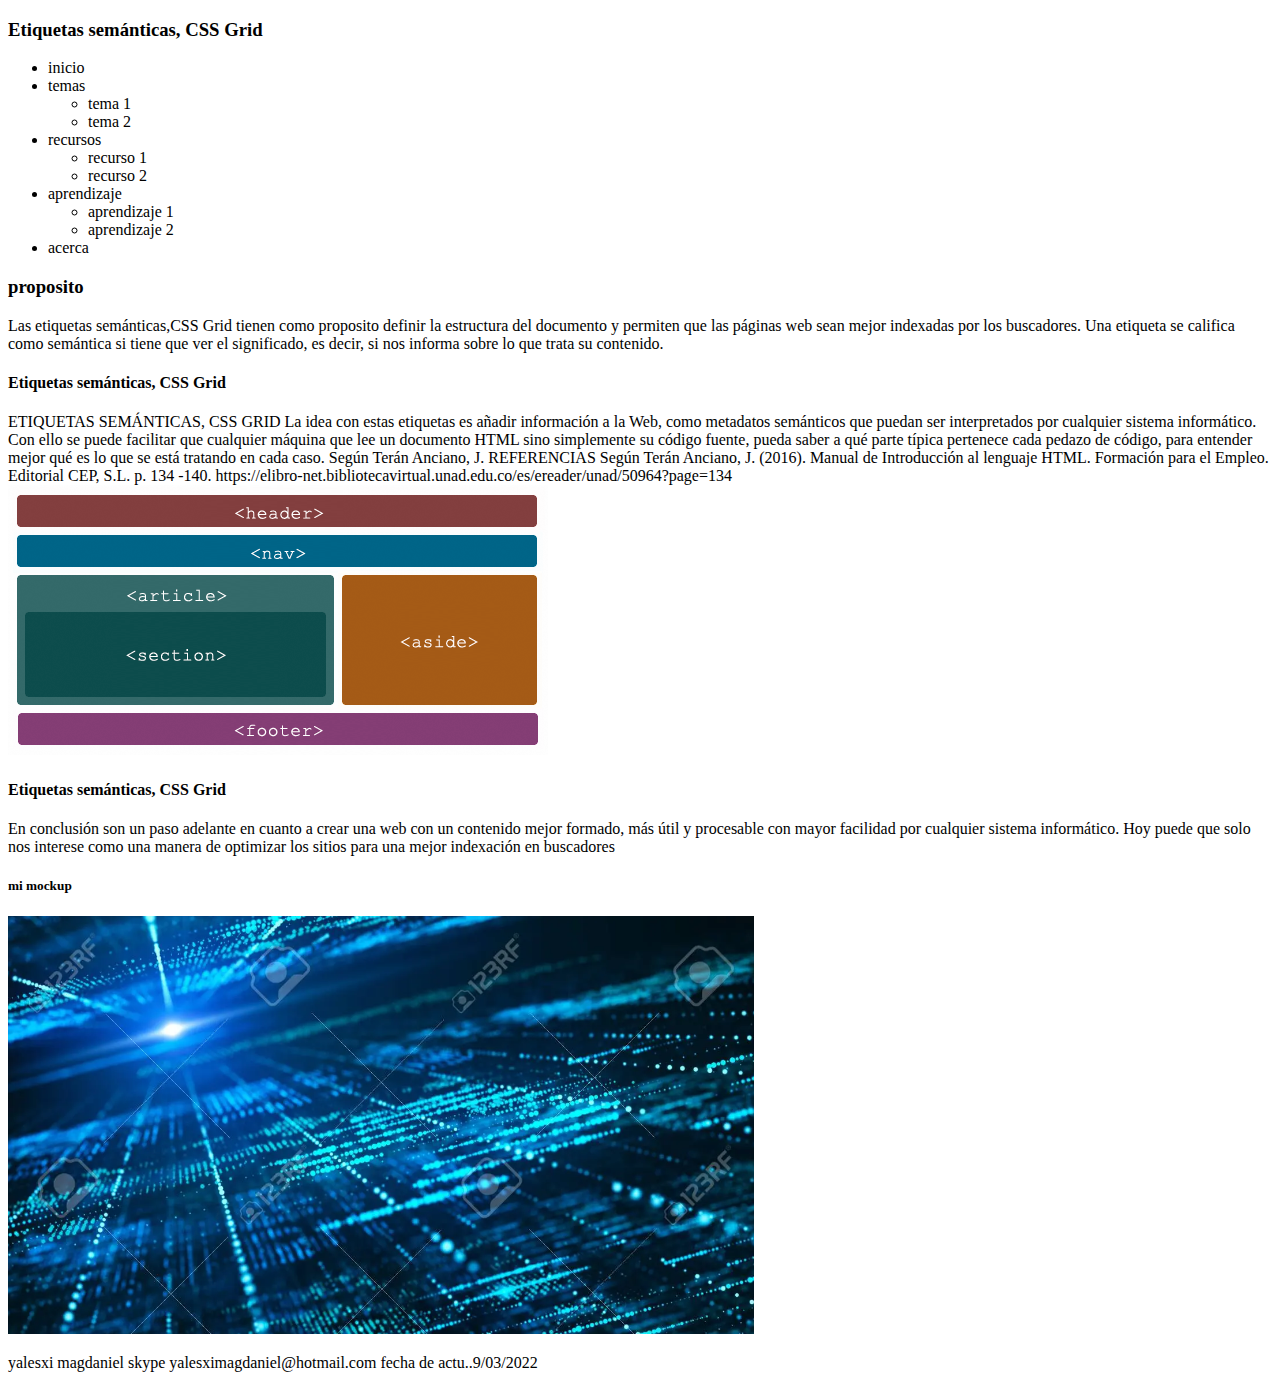
==== fase2/design.html @ 388954f1 "fase2" ====
<!DOCTYPE html>
<html lang="es">
<head>
    <meta charset="UTF-8">
    <meta http-equiv="X-UA-Compatible" content="IE=edge">
    <meta name="viewport" content="width=device-width, initial-scale=1.0">
    <title>design</title>
</head>
<body>
  <header>
      <h3> Etiquetas semánticas, CSS Grid</h3>
  </header>  
  <nav>
      <ul>
          <li>inicio</li>
          <li>temas
              <ul>
                  <li>tema 1</li>
                  <li>tema 2</li>
              </ul>
          </li>
          <li>recursos
              <ul>
                  <li>recurso 1</li>
                  <li>recurso 2</li>
              </ul>
          </li>
          <li>aprendizaje
              <ul>
                  <li>aprendizaje 1</li>
                  <li>aprendizaje 2</li>
              </ul>
          </li>
          <li>acerca</li>

      </ul>
  </nav>
  <section>
      <h3>proposito</h3>
      <p>
        Las etiquetas semánticas,CSS Grid tienen como proposito definir la estructura del documento y permiten que las páginas web sean mejor indexadas por los buscadores. Una etiqueta se califica como semántica si tiene que ver el significado, es decir, si nos informa sobre lo que trata su contenido.
      </p>
  </section>
  <article>
<h4>Etiquetas semánticas, CSS Grid</h4>
<p>
    ETIQUETAS SEMÁNTICAS, CSS GRID
La idea con estas etiquetas es añadir información a la Web, como metadatos semánticos que puedan ser interpretados por cualquier sistema informático. Con ello se puede facilitar que cualquier máquina que lee un documento HTML sino simplemente su código fuente, pueda saber a qué parte típica pertenece cada pedazo de código, para entender mejor qué es lo que se está tratando en cada caso. Según Terán Anciano, J.

REFERENCIAS 
Según Terán Anciano, J. (2016). Manual de Introducción al lenguaje HTML. Formación para el Empleo. Editorial CEP, S.L. p. 134 -140.  https://elibro-net.bibliotecavirtual.unad.edu.co/es/ereader/unad/50964?page=134
<img src="imagen/img.png" alt="">
</p>
  </article>
  <article>
<h4>Etiquetas semánticas, CSS Grid</h4>
<p>
    En conclusión son un paso adelante en cuanto a crear una web con un contenido mejor formado, más útil y procesable con mayor facilidad por cualquier sistema informático. Hoy puede que solo nos interese como una manera de optimizar los sitios para una mejor indexación en buscadores

    
</p>
  </article>
  <h5>mi mockup</h5>
  <img src="imagen2/imagen2.PNG" alt="esta es la imagen del mockup">
  <footer>
      <p>
          yalesxi magdaniel skype yalesximagdaniel@hotmail.com fecha de actu..9/03/2022
      </p>
  </footer>
</body>
</html>
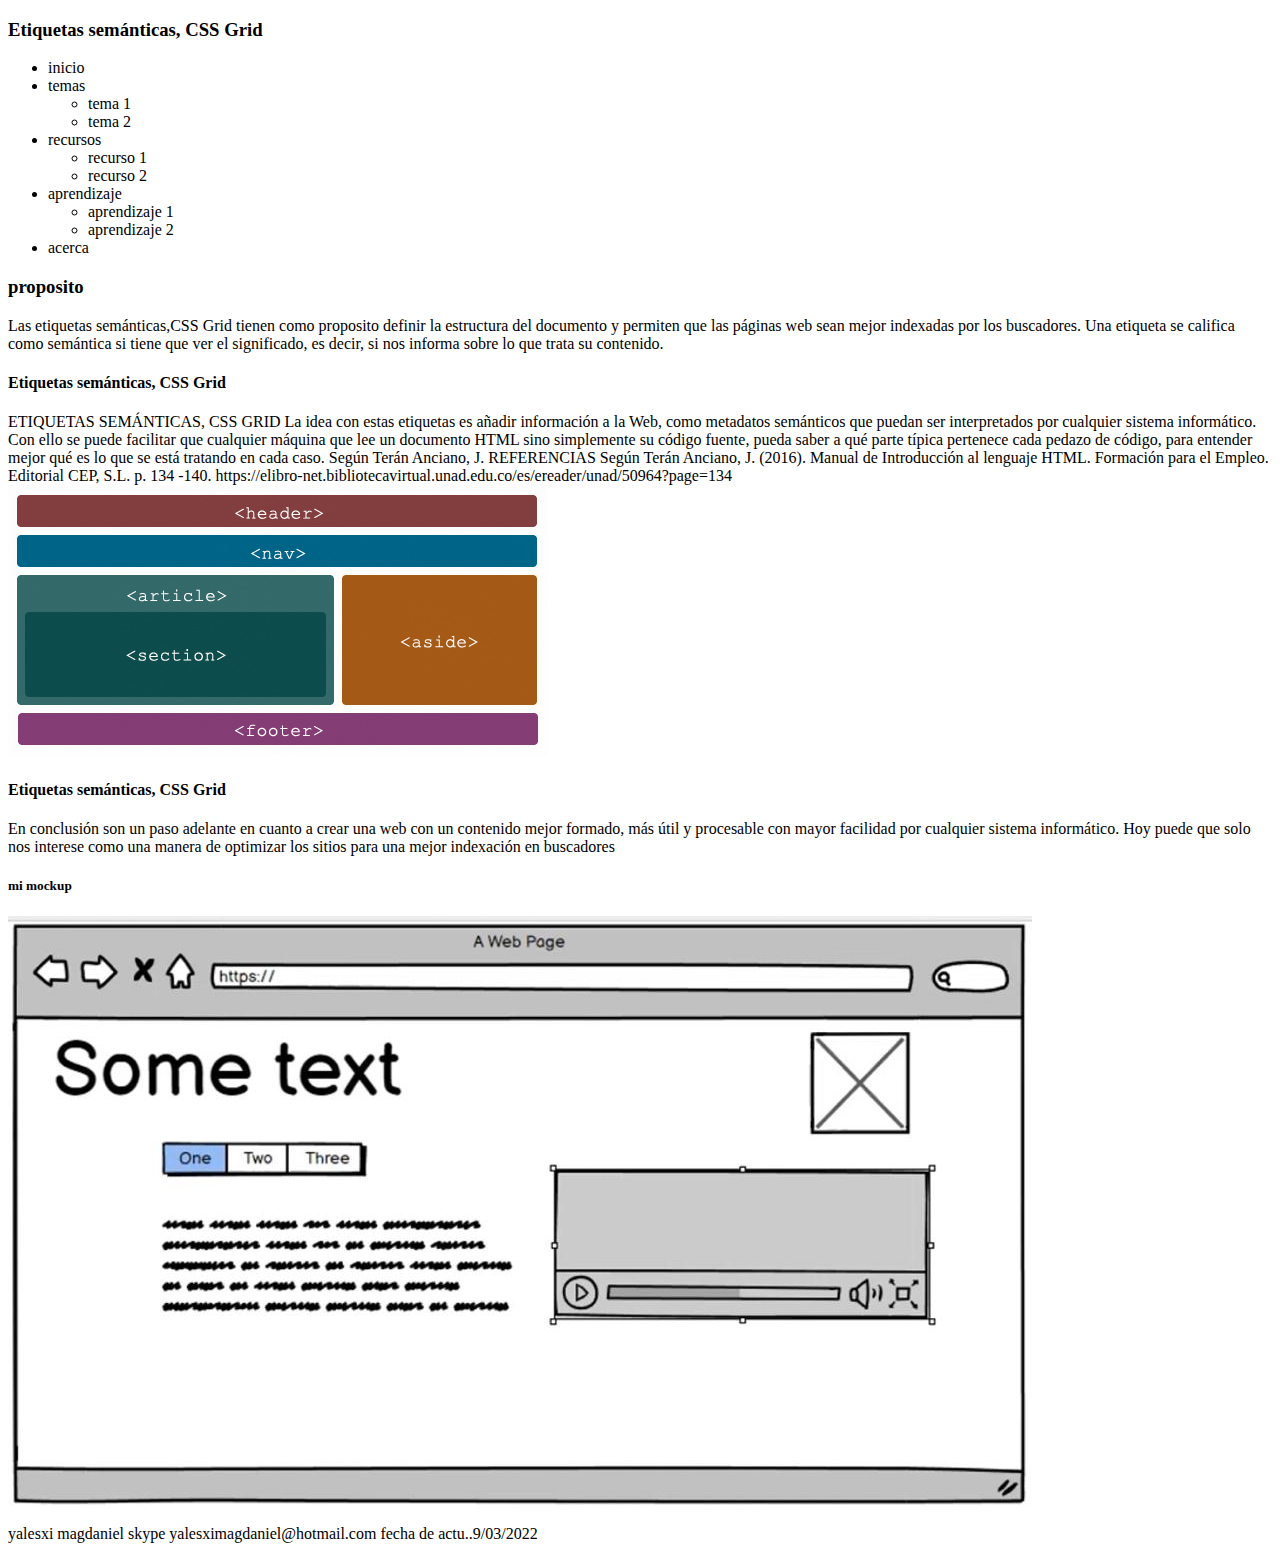
==== commit 7377dfe7: "fase2 actualizacion" ====
--- a/fase2/design.html
+++ b/fase2/design.html
@@ -61,7 +61,7 @@
 </p>
   </article>
   <h5>mi mockup</h5>
-  <img src="imagen2/imagen2.PNG" alt="esta es la imagen del mockup">
+  <img src="imagen/moqust.jpg" alt="mi imagen de mockup">
   <footer>
       <p>
           yalesxi magdaniel skype yalesximagdaniel@hotmail.com fecha de actu..9/03/2022
